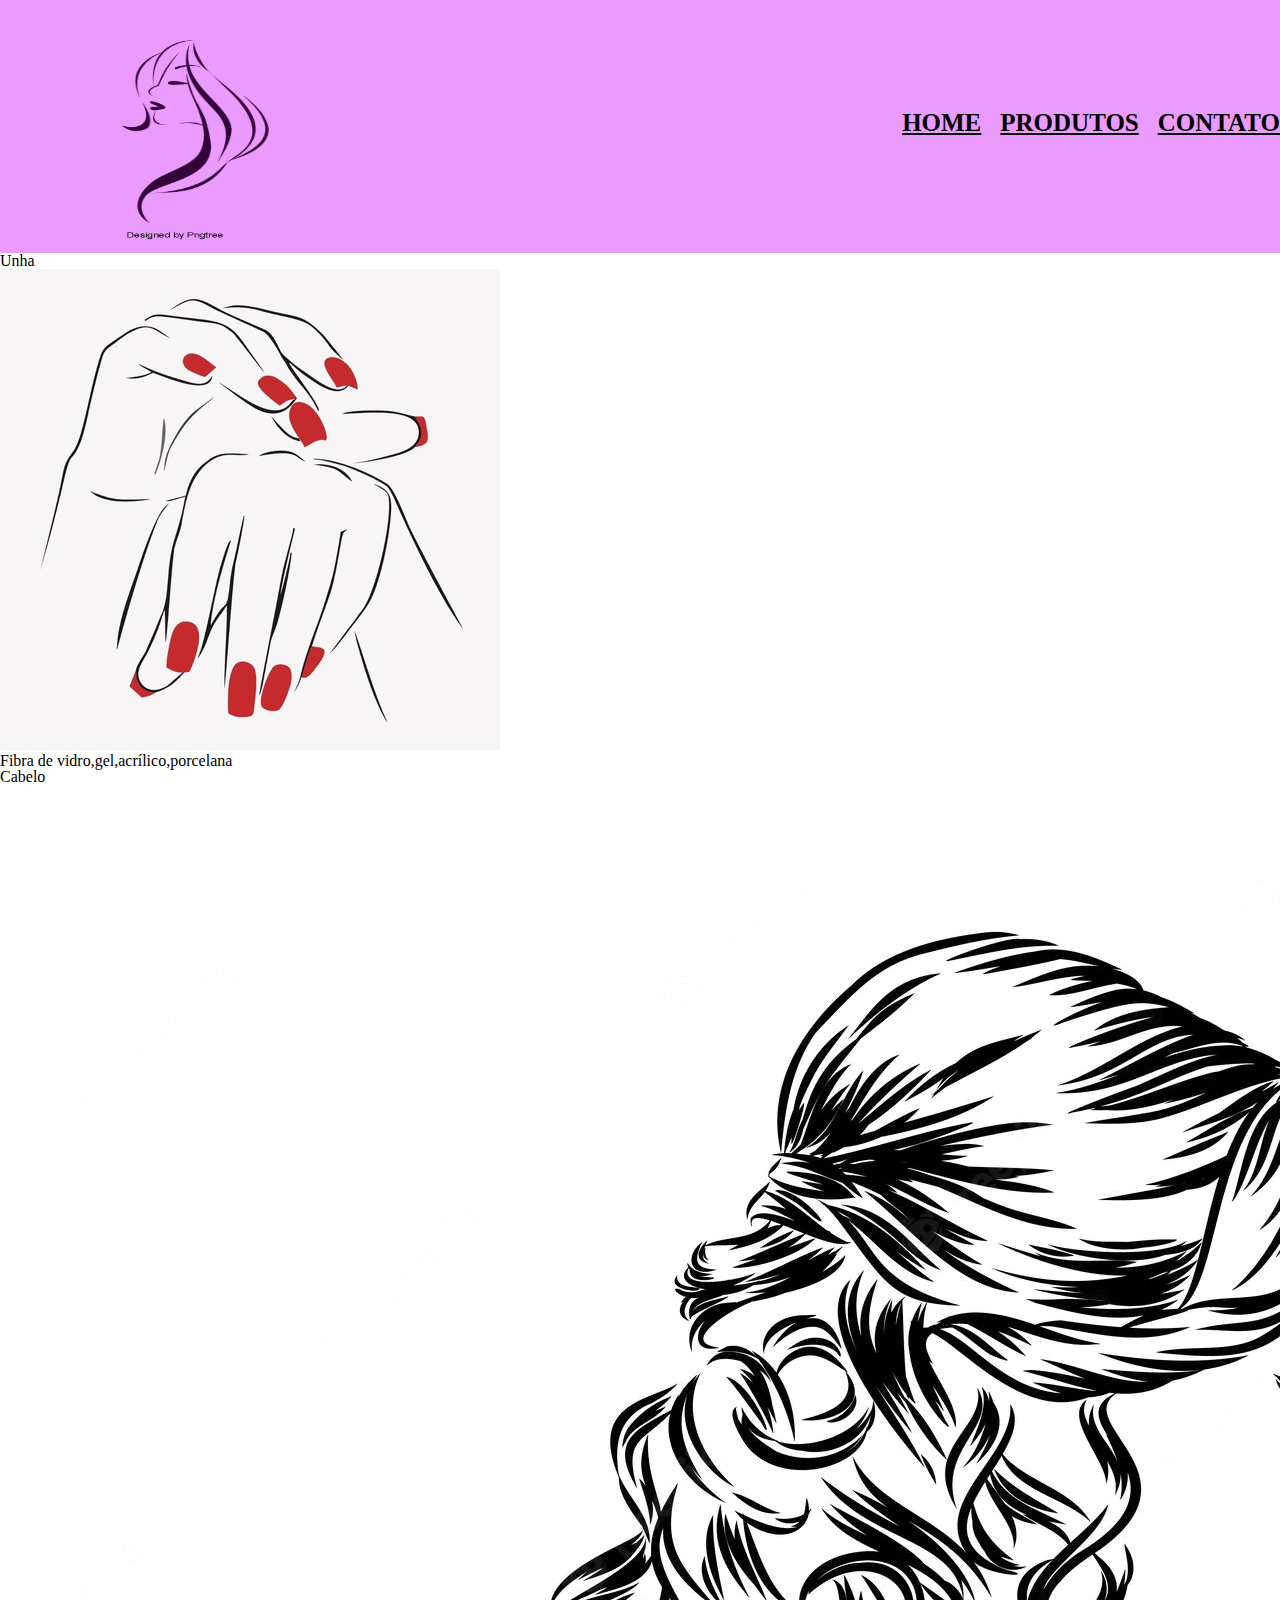
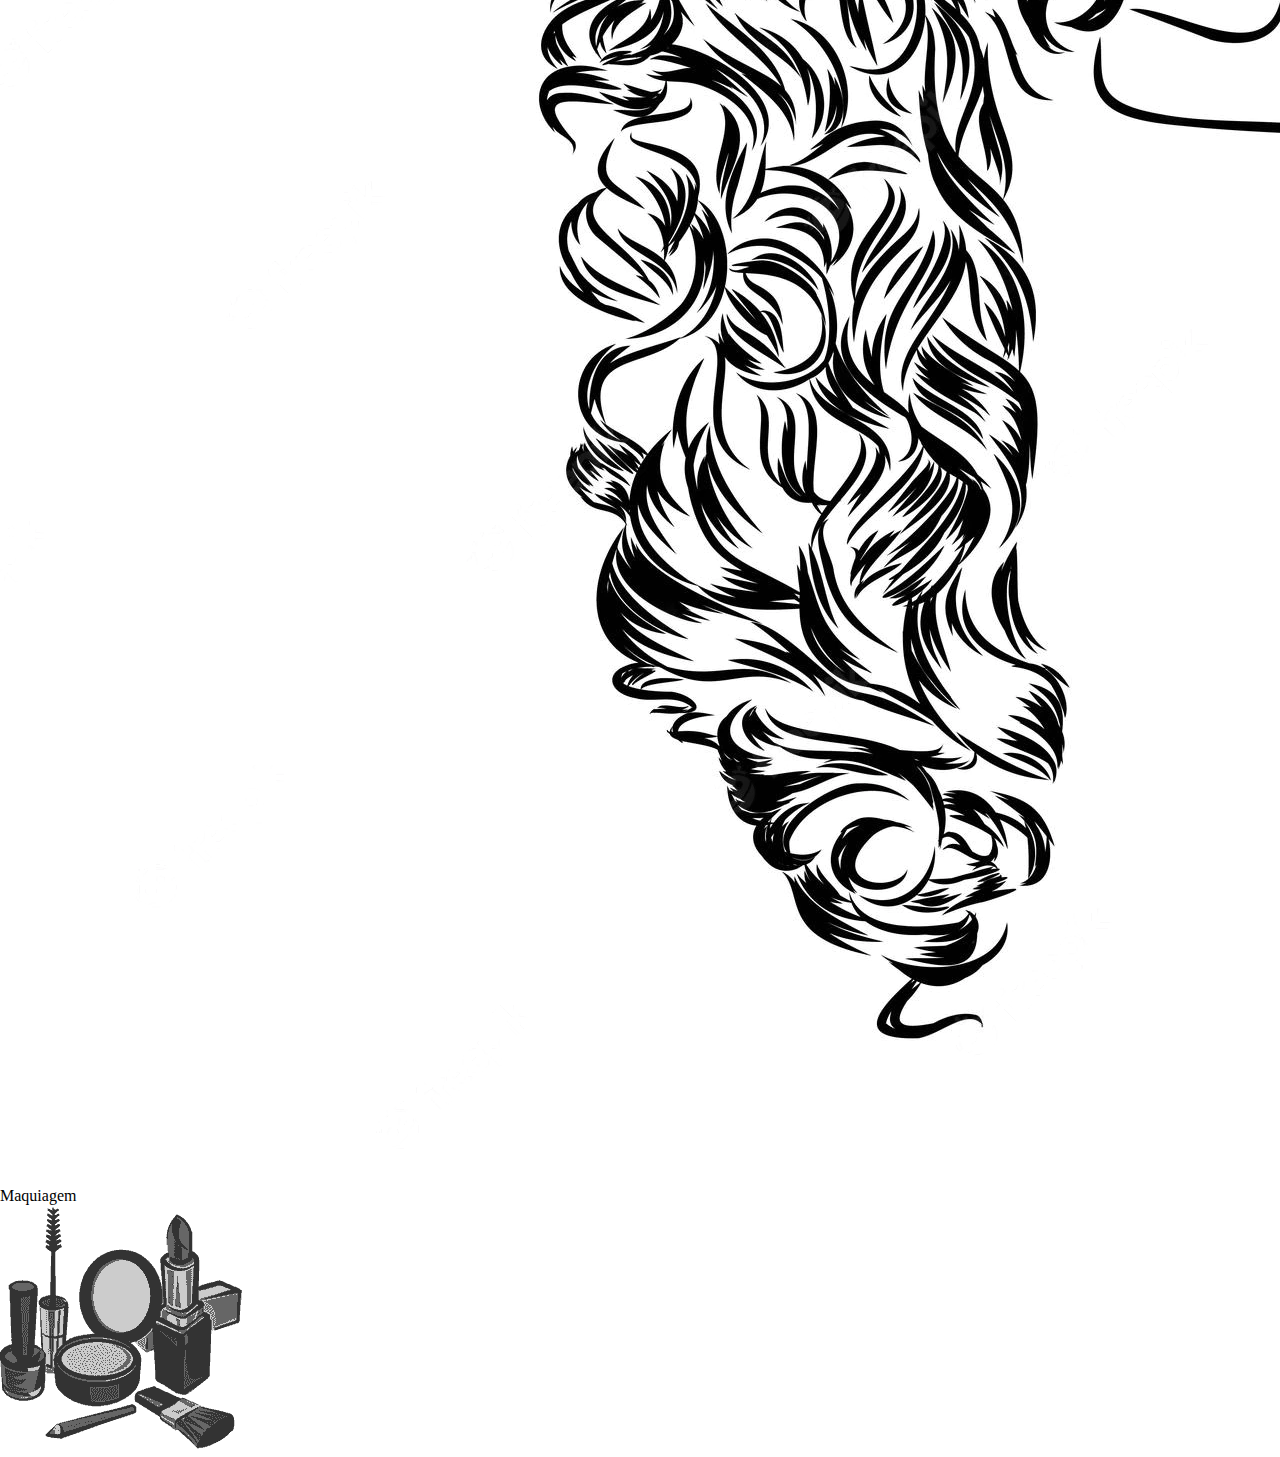
==== produtos.html @ 0b7d3837 "commit" ====
<!DOCTYPE html>
<html>
 <head>
      <meta charset="UTF-8">
      <title>produtos - salão winx</title>

      <link rel="stylesheet" href="reset.css">
      <link rel="stylesheet" href="produtos.css">
  </head>
  <body>
      <header>
          <div class="caixa">
                <h1><img src="logo.png" class="logo"></h1>  
                
                <nav>
                    <ul>
                         <li><a href="index.html">home</a></li>
                         <li><a href="produtos.html">produtos</a></li>
                         <li><a href="contato.html">contato</a></li>
                     </ul>
                 </nav>
             </div>
         </header> 

         <main>
             <ul>
                  <li>
                    <h2>Unha</h2>
                    <img src="unha preto e branco.gpj.jpg">
                    <p>Fibra de vidro,gel,acrílico,porcelana</p>
                    <p></p>
                  </li> 
                  
                  <li> 
                    <h2>Cabelo</h2>
                    <img src="penteado.jpg preto e branco.webp">
                    <p> </p>
                    <p></p>
                 </li>

                 <li>
                    <h2>Maquiagem</h2>
                    <img src="Maquiagem preto e branco.jpg">
                    <p></p>
                    <p></p>
                </li>
         </main>
     </body>
</html>
---- produtos.css ----
header {
  background-color: rgb(234, 155, 253);
}

.logo {
  width: 350px;
  height: 250px;
}

.caixa{
width: 940px;
}

nav{
position: absolute;
top: 110px;
right: 0;
}

nav li {
display: inline;
margin: 0 0 0 15px;
}

nav a {
text-transform: uppercase;
color: black;
font-weight: bold;
font-size: 25px;
}
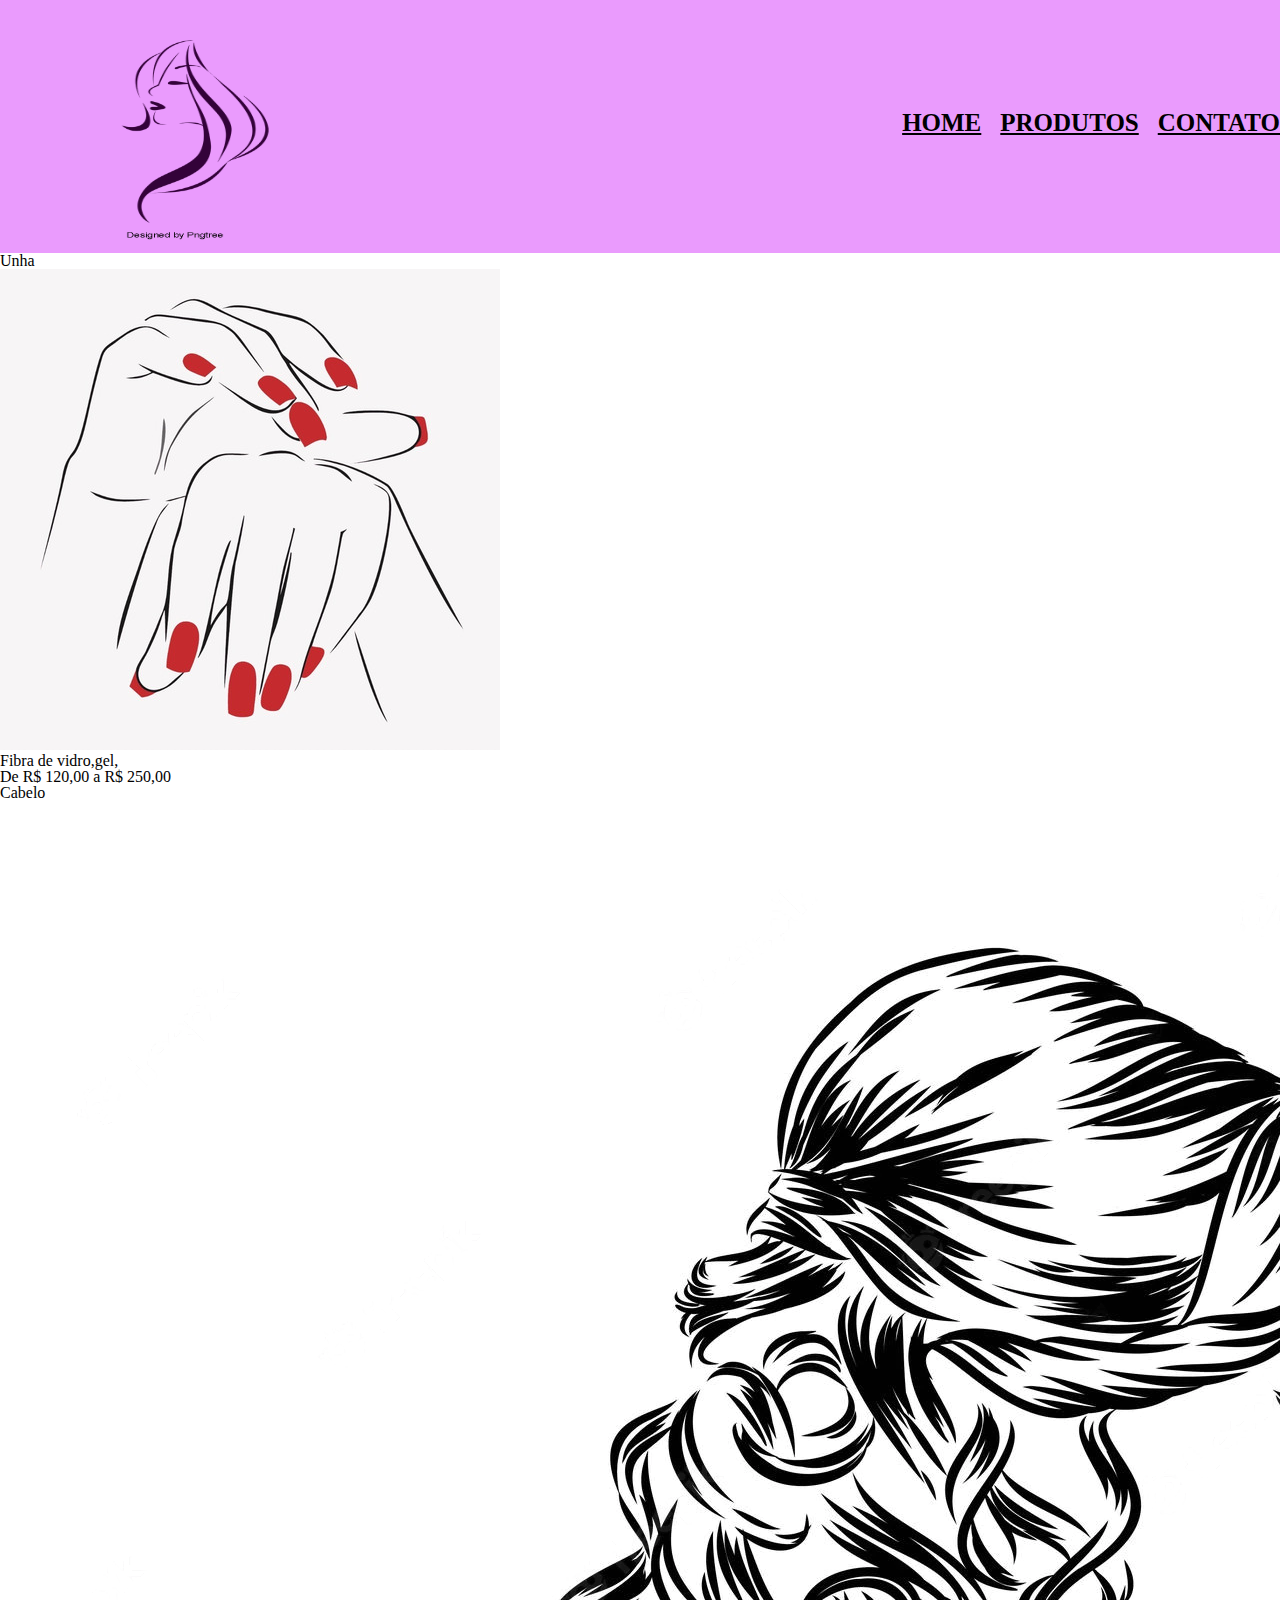
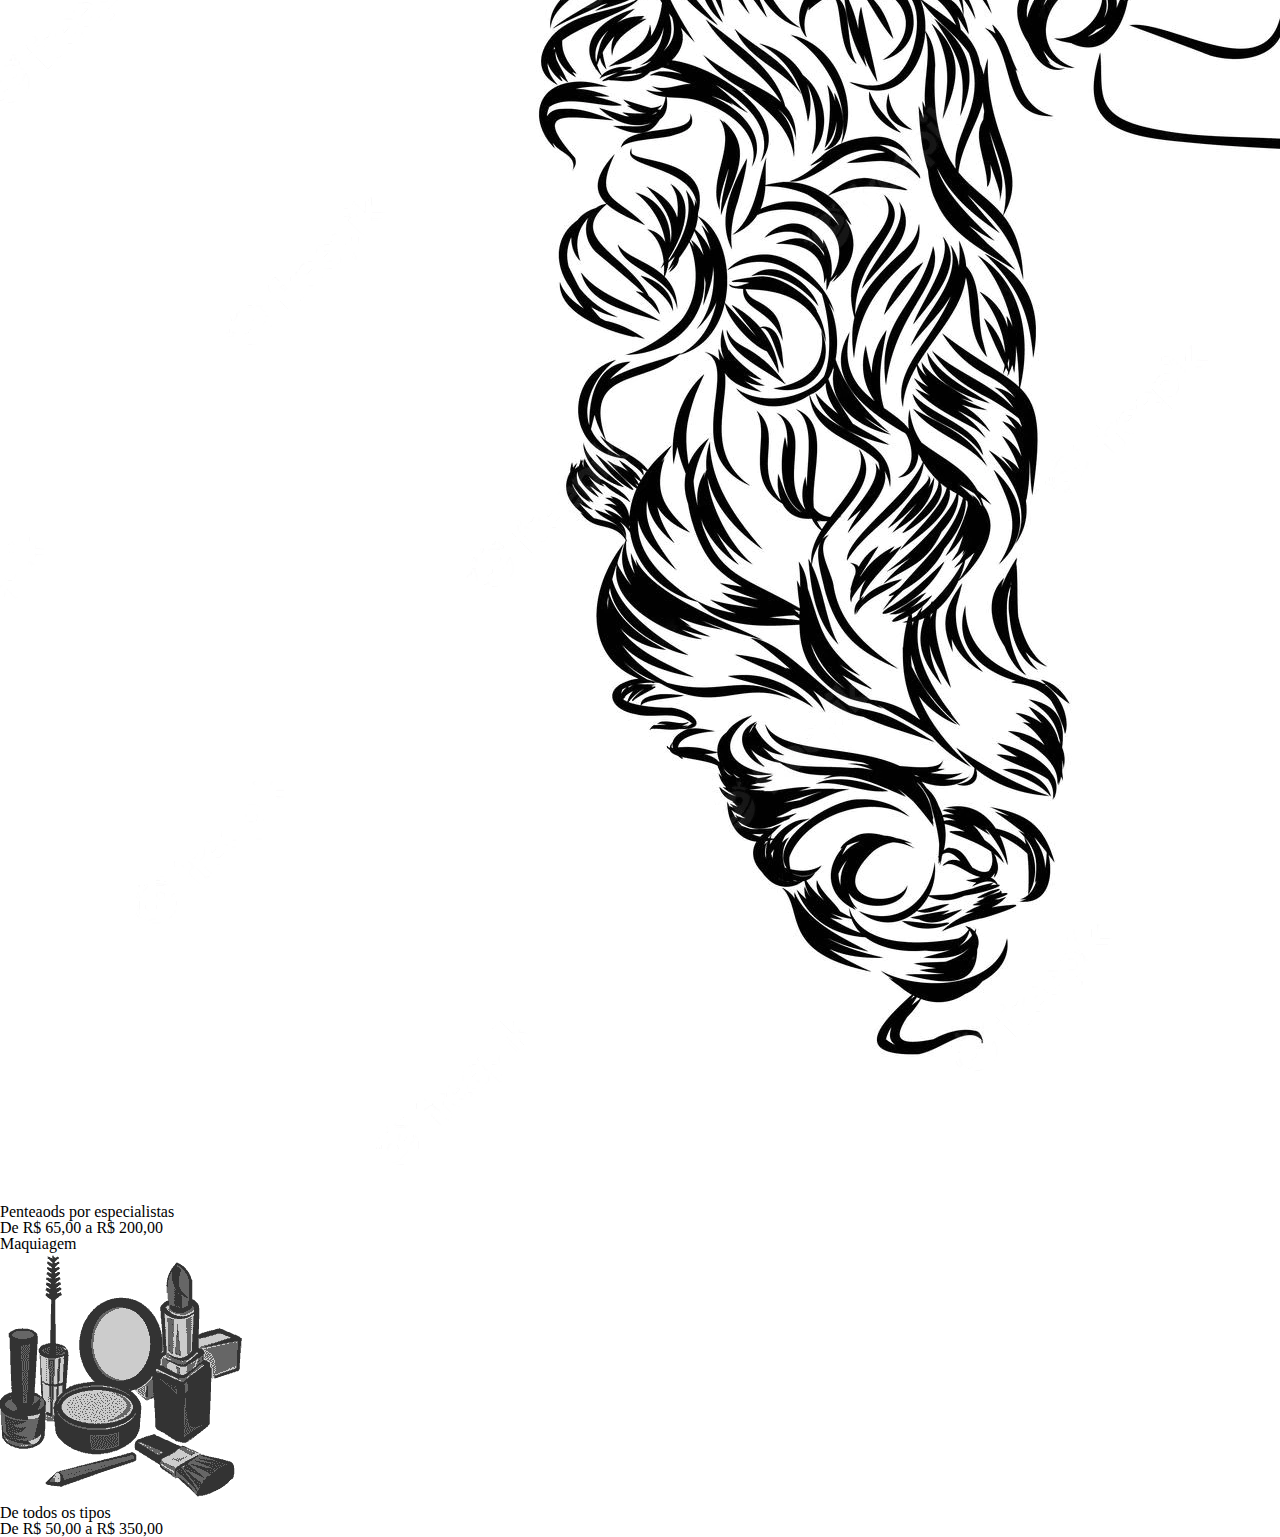
==== commit d4f87068: "commit" ====
--- a/produtos.html
+++ b/produtos.html
@@ -27,22 +27,22 @@
                   <li>
                     <h2>Unha</h2>
                     <img src="unha preto e branco.gpj.jpg">
-                    <p>Fibra de vidro,gel,acrílico,porcelana</p>
-                    <p></p>
+                    <p>Fibra de vidro,gel,</p>
+                    <p>De R$ 120,00 a R$ 250,00</p>
                   </li> 
                   
                   <li> 
                     <h2>Cabelo</h2>
                     <img src="penteado.jpg preto e branco.webp">
-                    <p> </p>
-                    <p></p>
+                    <p>Penteaods por especialistas</p>
+                    <p>De R$ 65,00 a R$ 200,00</p>
                  </li>
 
                  <li>
                     <h2>Maquiagem</h2>
                     <img src="Maquiagem preto e branco.jpg">
-                    <p></p>
-                    <p></p>
+                    <p>De todos os tipos</p>
+                    <p>De R$ 50,00 a R$ 350,00</p>
                 </li>
          </main>
      </body>
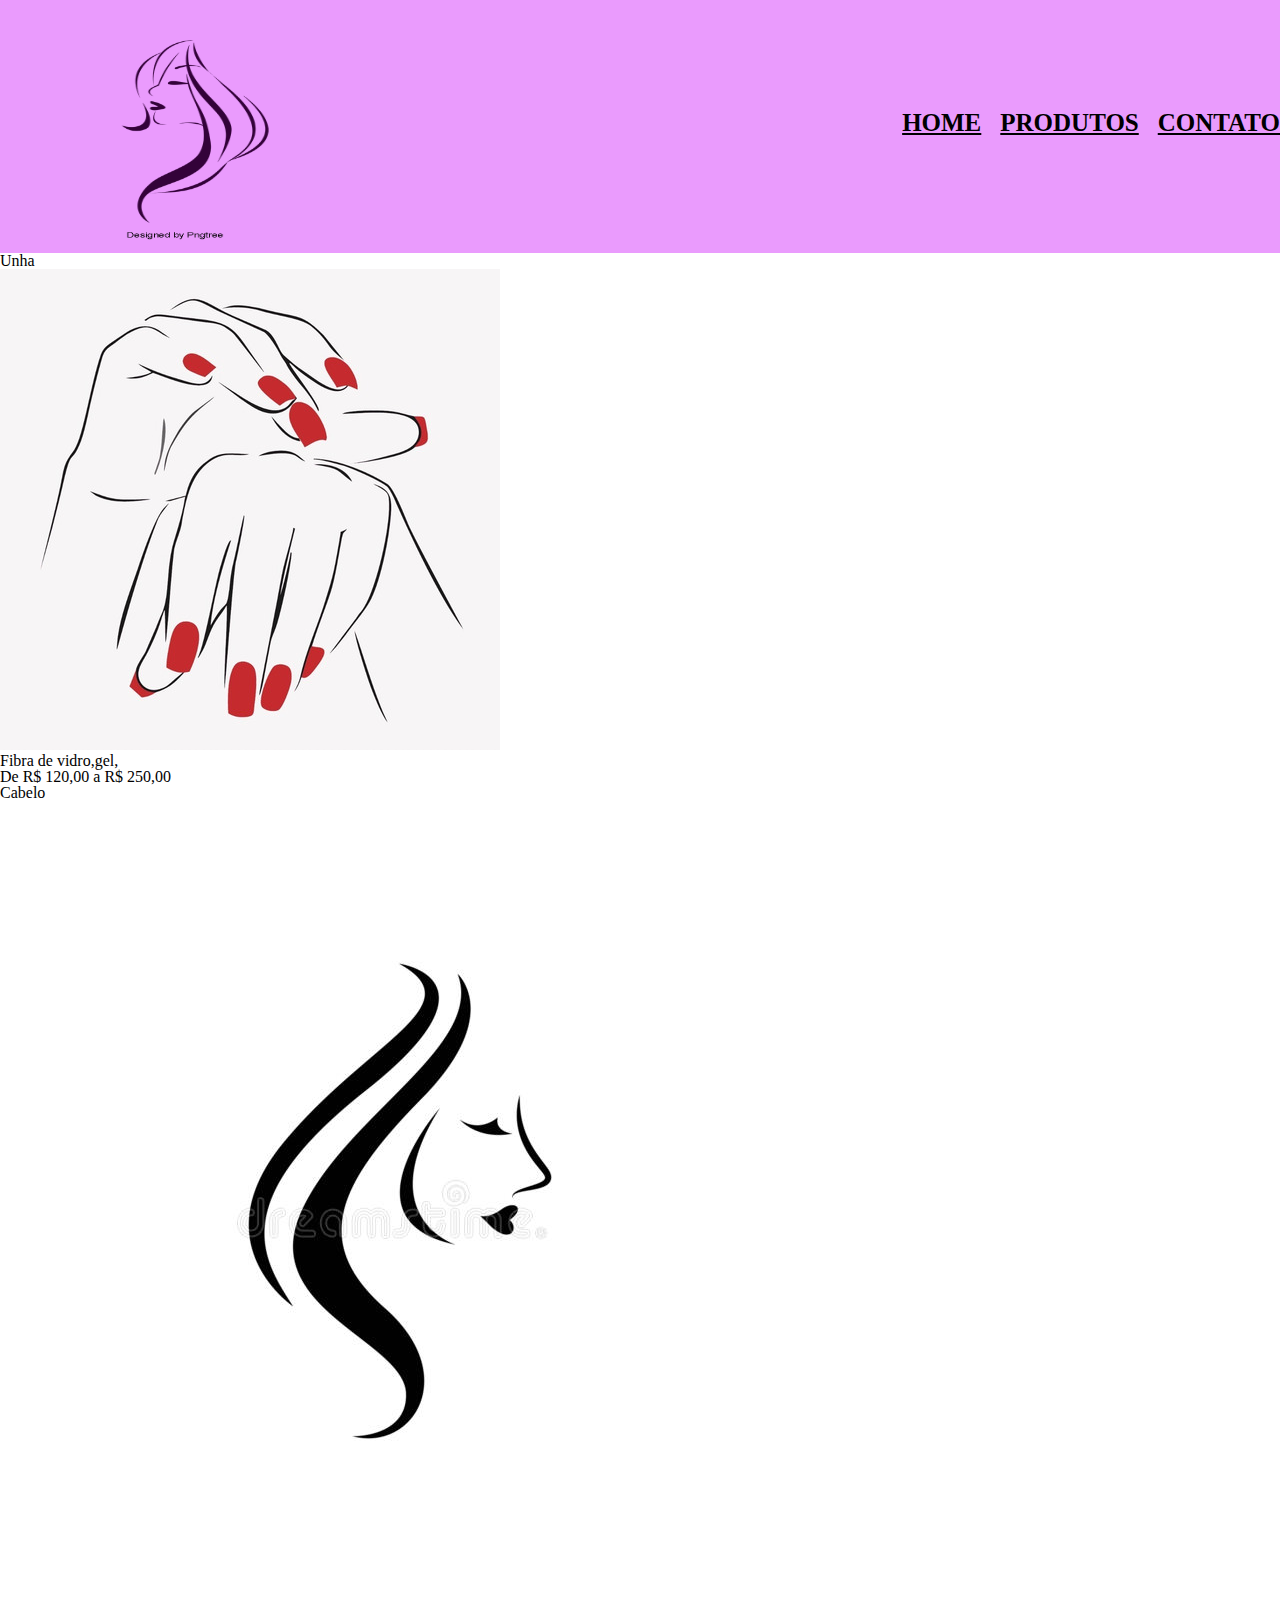
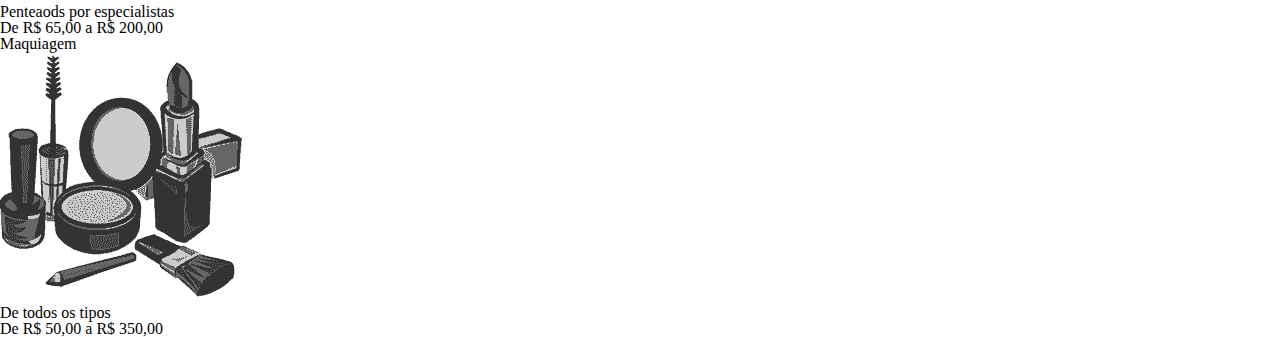
==== commit 10aeeadd: "commit" ====
--- a/produtos.html
+++ b/produtos.html
@@ -23,7 +23,7 @@
          </header> 
 
          <main>
-             <ul>
+             <ul class="produtos">
                   <li>
                     <h2>Unha</h2>
                     <img src="unha preto e branco.gpj.jpg">
@@ -33,7 +33,7 @@
                   
                   <li> 
                     <h2>Cabelo</h2>
-                    <img src="penteado.jpg preto e branco.webp">
+                    <img src="cabelo.jpg">
                     <p>Penteaods por especialistas</p>
                     <p>De R$ 65,00 a R$ 200,00</p>
                  </li>
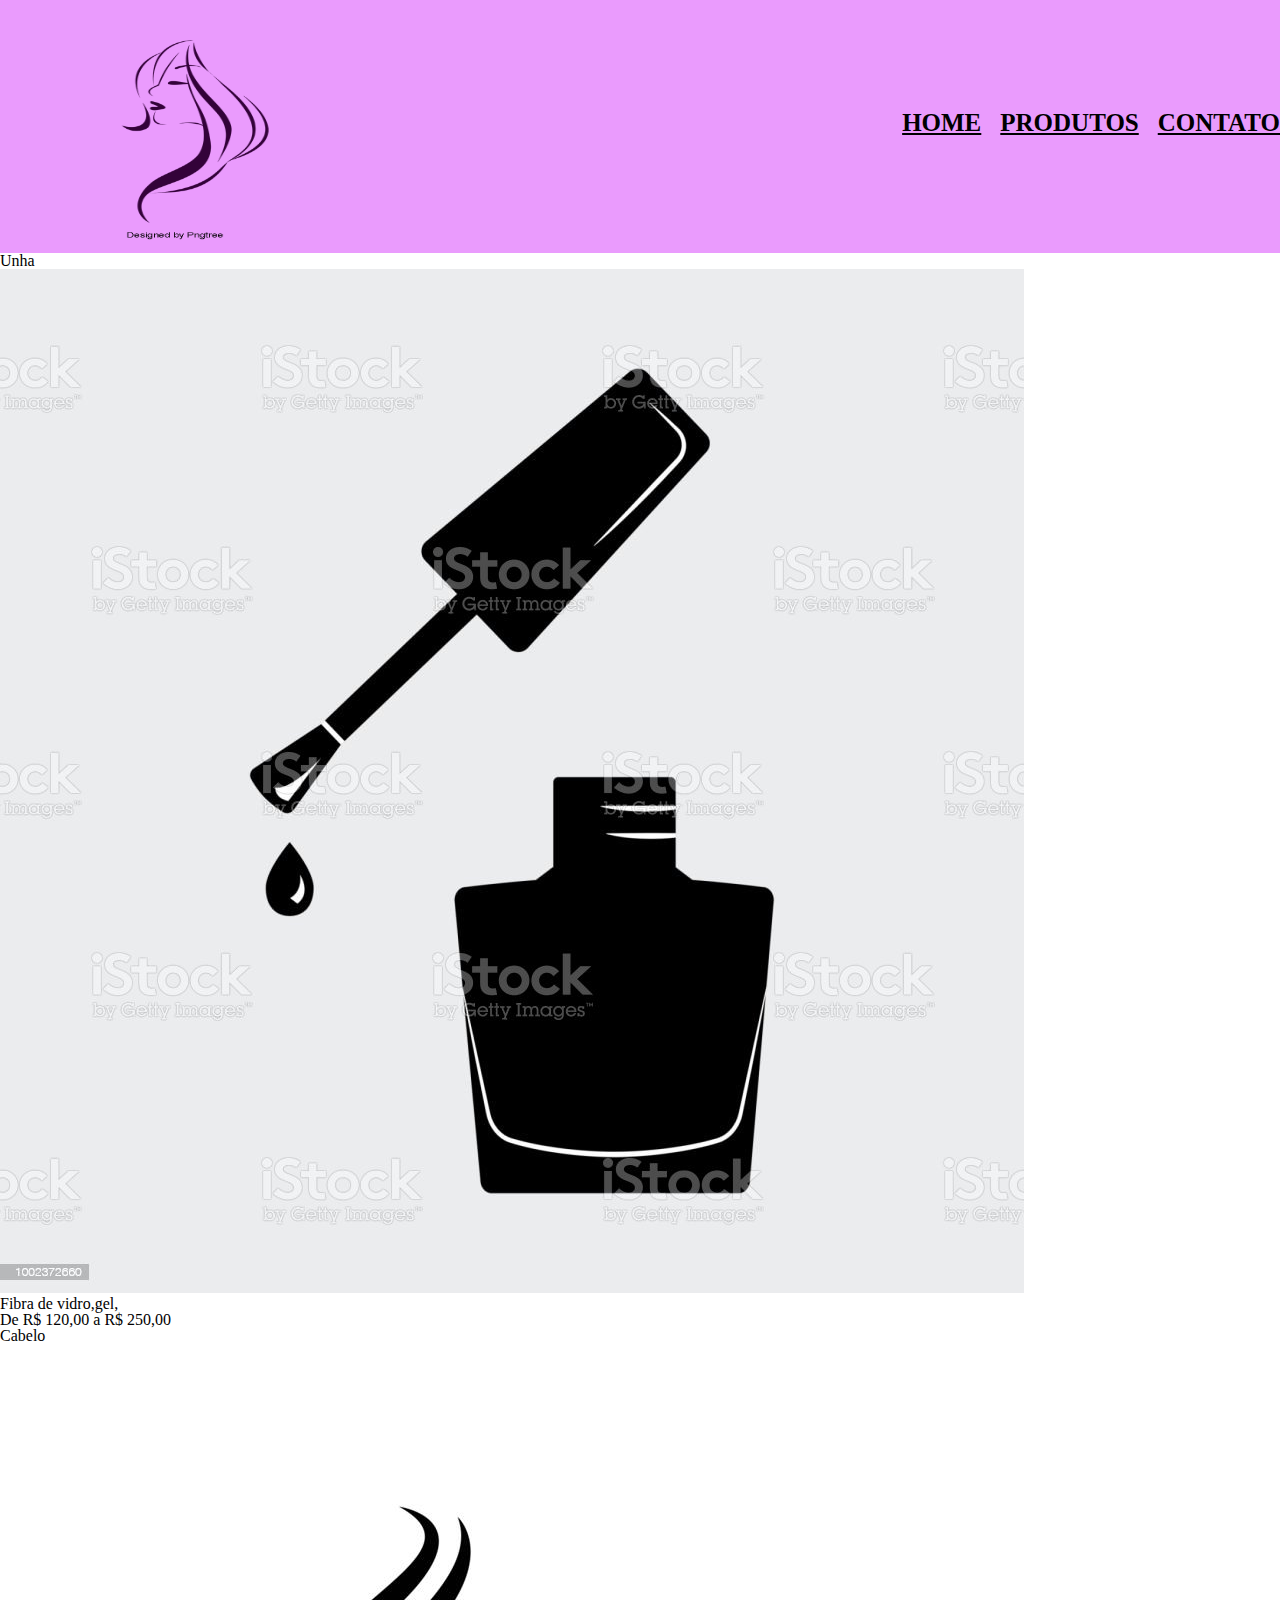
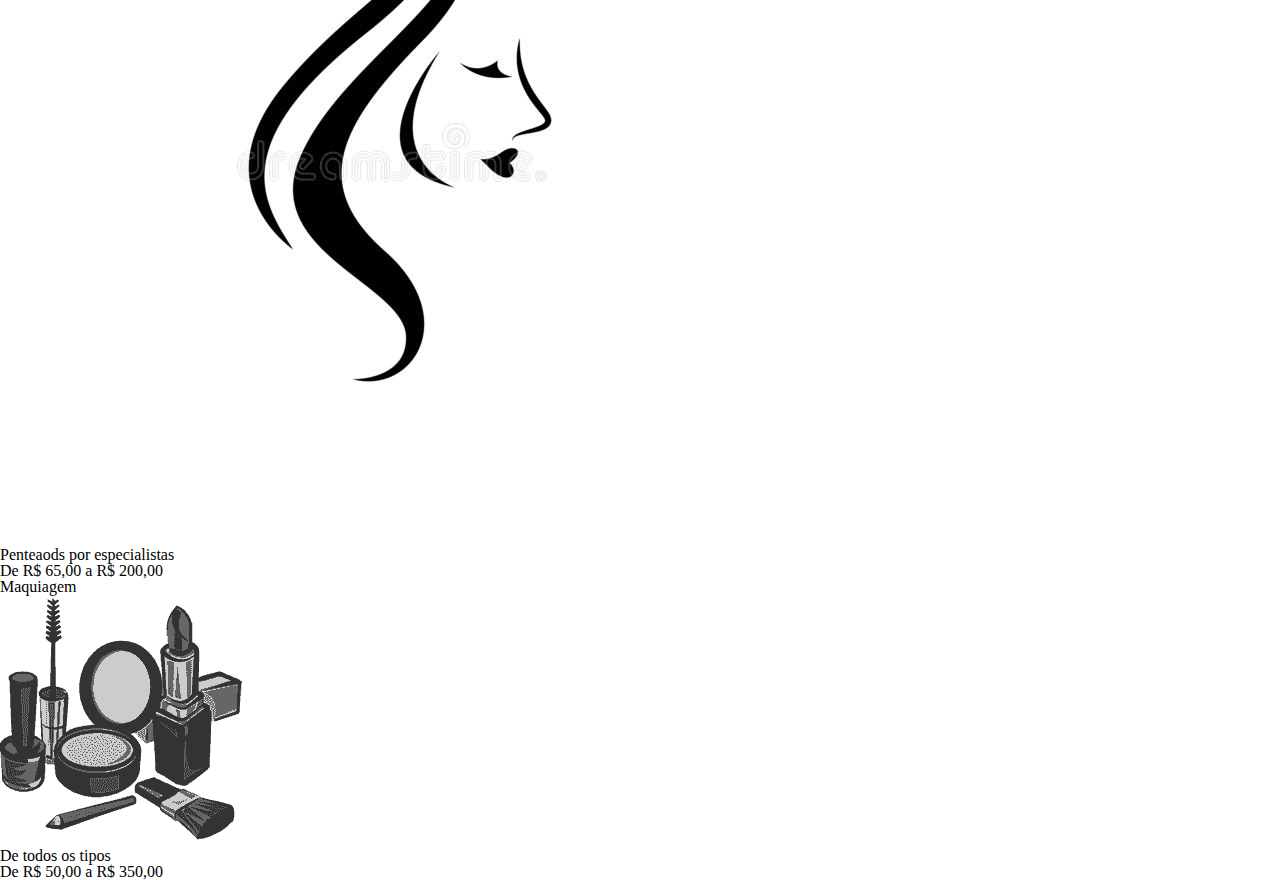
==== commit 65856e29: "commit" ====
--- a/produtos.html
+++ b/produtos.html
@@ -26,7 +26,7 @@
              <ul class="produtos">
                   <li>
                     <h2>Unha</h2>
-                    <img src="unha preto e branco.gpj.jpg">
+                    <img src="esmalte.jpg">
                     <p>Fibra de vidro,gel,</p>
                     <p>De R$ 120,00 a R$ 250,00</p>
                   </li> 
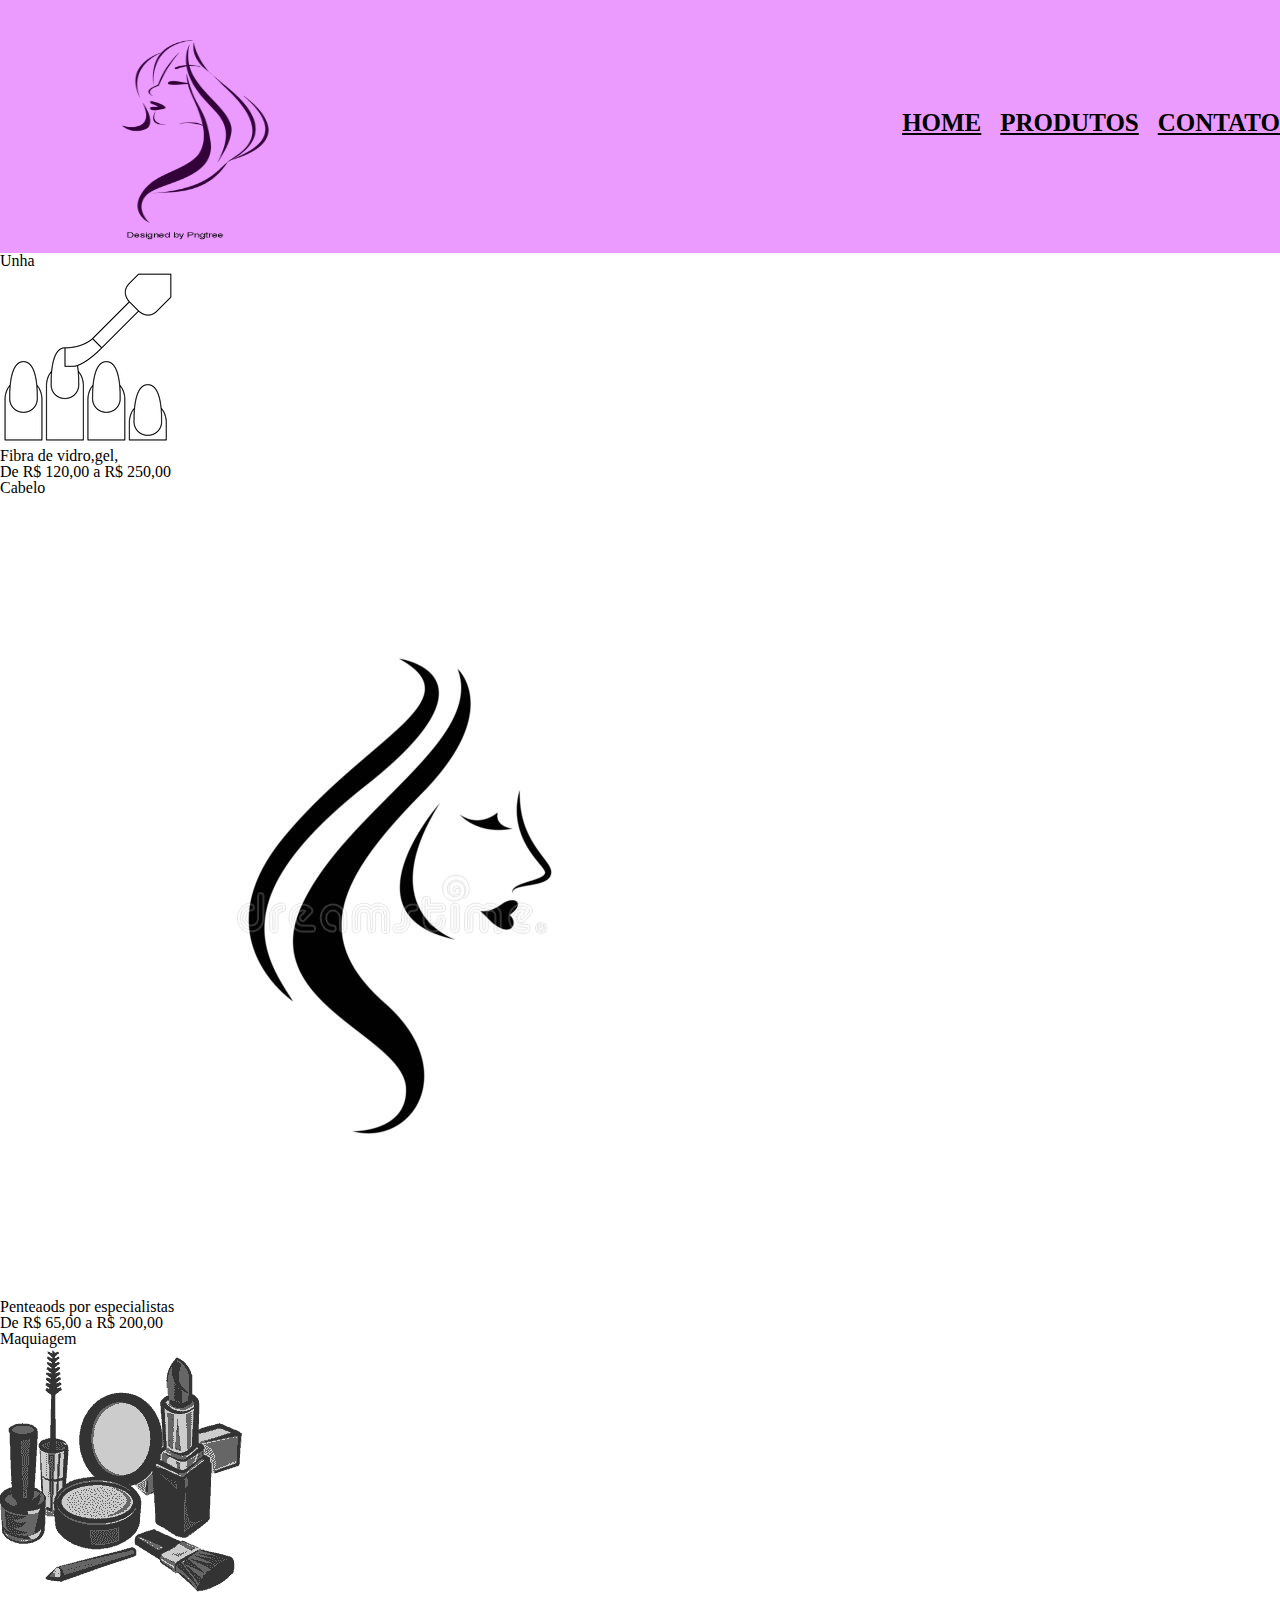
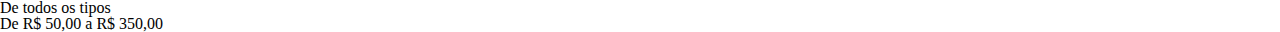
==== commit 6db04e3d: "commit" ====
--- a/produtos.html
+++ b/produtos.html
@@ -26,7 +26,7 @@
              <ul class="produtos">
                   <li>
                     <h2>Unha</h2>
-                    <img src="esmalte.jpg">
+                    <img src="unha.jpg">
                     <p>Fibra de vidro,gel,</p>
                     <p>De R$ 120,00 a R$ 250,00</p>
                   </li> 
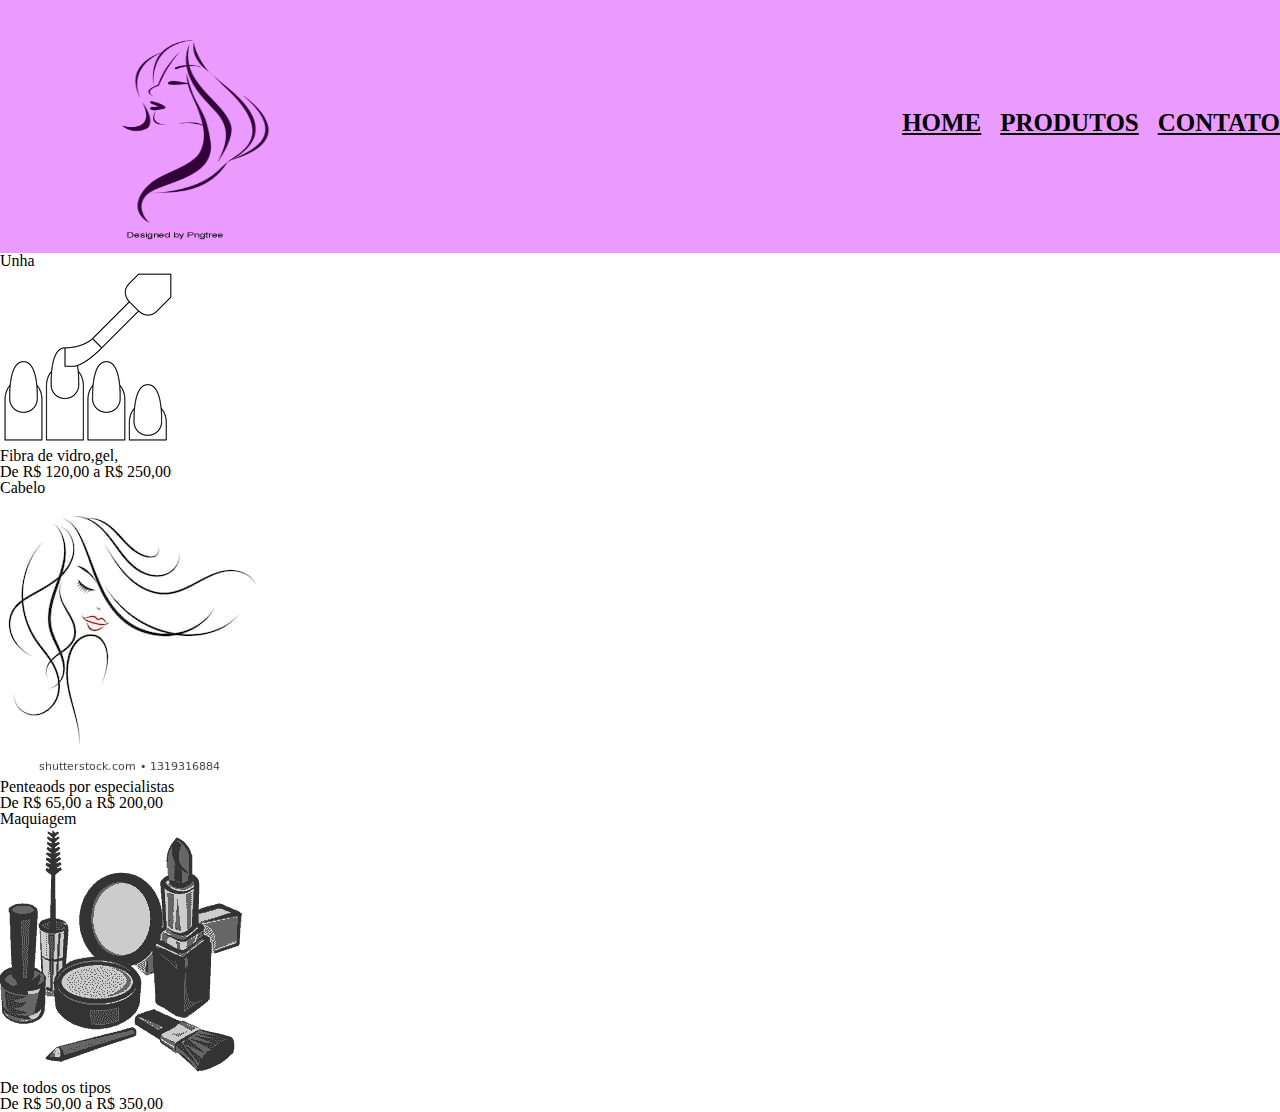
==== commit 05955ad8: "commit" ====
--- a/produtos.html
+++ b/produtos.html
@@ -33,7 +33,7 @@
                   
                   <li> 
                     <h2>Cabelo</h2>
-                    <img src="cabelo.jpg">
+                    <img src="cabeloo.jpg">
                     <p>Penteaods por especialistas</p>
                     <p>De R$ 65,00 a R$ 200,00</p>
                  </li>
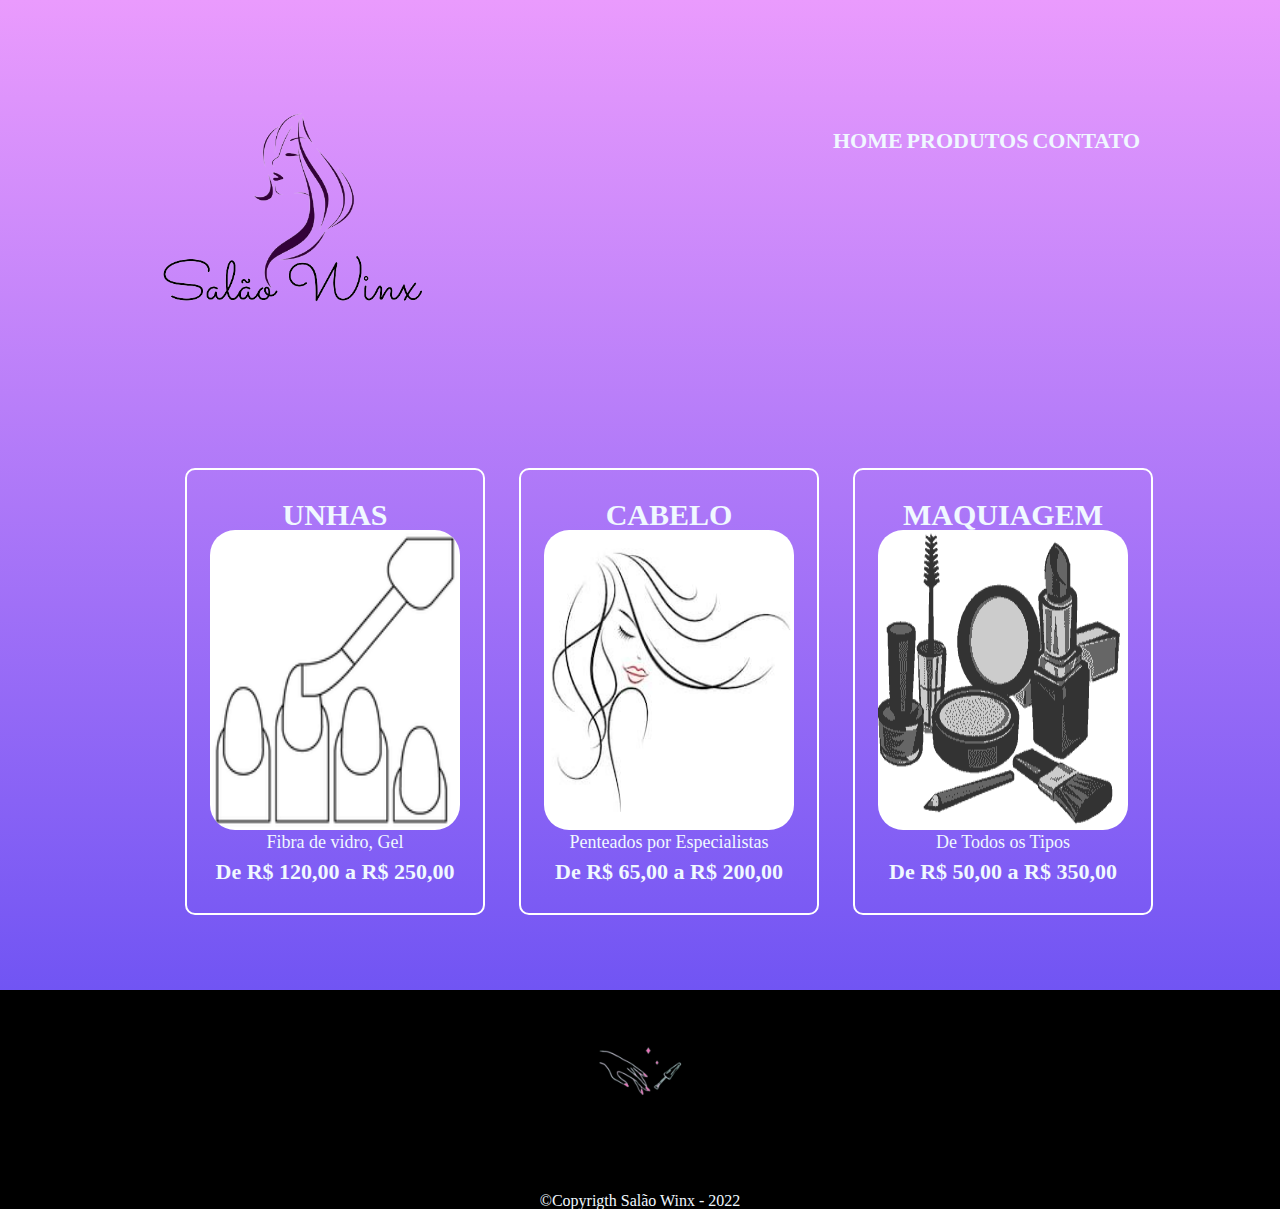
==== commit 42515086: "commit" ====
--- a/produtos.html
+++ b/produtos.html
@@ -1,49 +1,79 @@
 <!DOCTYPE html>
 <html>
- <head>
-      <meta charset="UTF-8">
-      <title>produtos - salão winx</title>
+    <head>
+        
+        <meta charset="UTF-8">
+        <title>Salão Winx - Produtos</title>
 
-      <link rel="stylesheet" href="reset.css">
-      <link rel="stylesheet" href="produtos.css">
-  </head>
-  <body>
-      <header>
-          <div class="caixa">
-                <h1><img src="logo.png" class="logo"></h1>  
-                
+        <link rel="stylesheet" href="reset.css">
+        <link rel="stylesheet" href="produtos.css">
+    
+    </head>
+
+    <body>
+        
+        <header>
+
+            <div class="caixa">
+                <h1><img src="logo.png" id="logo"></h1>
+
                 <nav>
                     <ul>
-                         <li><a href="index.html">home</a></li>
-                         <li><a href="produtos.html">produtos</a></li>
-                         <li><a href="contato.html">contato</a></li>
-                     </ul>
-                 </nav>
-             </div>
-         </header> 
+                        <li><a href="index.html">Home</a></li>
+                        <li><a href="produtos.html">Produtos</a></li>
+                        <li><a href="contato.html">Contato</a></li>
+                    </ul>
+                </nav>
+            
+            </div>
+        
+        </header>
 
-         <main>
-             <ul class="produtos">
-                  <li>
-                    <h2>Unha</h2>
-                    <img src="unha.jpg">
-                    <p>Fibra de vidro,gel,</p>
-                    <p>De R$ 120,00 a R$ 250,00</p>
-                  </li> 
-                  
-                  <li> 
-                    <h2>Cabelo</h2>
-                    <img src="cabeloo.jpg">
-                    <p>Penteaods por especialistas</p>
-                    <p>De R$ 65,00 a R$ 200,00</p>
-                 </li>
+        <main>
 
-                 <li>
-                    <h2>Maquiagem</h2>
-                    <img src="Maquiagem preto e branco.jpg">
-                    <p>De todos os tipos</p>
-                    <p>De R$ 50,00 a R$ 350,00</p>
-                </li>
-         </main>
-     </body>
+            <ul class="produtos">
+
+                <div>
+
+                    <li>
+
+                    <h2> Unhas </h2>
+                        <img src="unha.png" id="fotosprodutos">
+                        
+                        <p class="produto-descricao"> Fibra de vidro, Gel </p>
+                        
+                        <p class="produto-preco"> De R$ 120,00 a R$ 250,00 </p>
+                    </li>
+                    
+                    <li>
+                    <h2> Cabelo </h2>
+                        <img src="cabelo.png" id="fotosprodutos">
+                        
+                        <p class="produto-descricao"> Penteados por Especialistas </p>
+                        
+                        <p class="produto-preco"> De R$ 65,00 a R$ 200,00 </p>
+                    </li>
+                    
+                    <li>
+                    <h2> Maquiagem </h2>
+                        <img src="maquiagem.png" id="fotosprodutos">
+                        
+                        <p class="produto-descricao"> De Todos os Tipos </p>
+                        
+                        <p class="produto-preco"> De R$ 50,00 a R$ 350,00 </p>
+                    </li>
+
+                </div>
+                
+            </ul>
+
+        </main>
+
+        <footer>
+            <img src="logofooter.png" class="logo-winx">
+            <p class="copyrigth">&copy;Copyrigth Salão Winx - 2022</p>
+        </footer>
+    
+    </body>
+
 </html>--- a/produtos.css
+++ b/produtos.css
@@ -1,30 +1,230 @@
-header {
-  background-color: rgb(234, 155, 253);
-}
-
-.logo {
-  width: 350px;
-  height: 250px;
-}
-
-.caixa{
-width: 940px;
-}
-
-nav{
-position: absolute;
-top: 110px;
-right: 0;
-}
-
-nav li {
-display: inline;
-margin: 0 0 0 15px;
-}
-
-nav a {
-text-transform: uppercase;
-color: black;
-font-weight: bold;
-font-size: 25px;
-}+html {
+	background: linear-gradient(rgb(234, 155, 253),rgb(86, 69, 241));
+}
+
+body {
+	margin: 0 auto;
+}
+
+header {
+	padding: 20px 0;
+}
+
+.caixa {
+	position: relative;
+	width: 1000px;
+	margin: 0 auto;
+}
+
+nav {
+	position: absolute;
+	top: 110px;
+	right: 0;
+}
+
+h2 {
+	color: aliceblue;
+	text-transform: uppercase;
+	font-weight: bold;
+}
+
+p {
+	color: aliceblue;
+}
+
+nav li {
+	display: inline;
+}
+
+nav a {
+	text-transform: uppercase;
+	color: aliceblue;
+	font-weight: bold;
+	font-size: 22px;
+	text-decoration: none;
+}
+
+nav a:hover {
+	color:  #C78C19;
+	text-decoration: none;
+}
+
+div {
+	padding: 25px 0;
+}
+
+.produtos {
+	width: 1000px;
+	margin: 0 auto;
+	padding:  50px 0;
+}
+
+.produtos li {
+	display: inline-block;
+	text-align:  center;
+	width:  30%;
+	vertical-align: top;
+	margin:  0 1.5%;
+	padding: 30px 20px;
+	box-sizing: border-box;
+	border: 2px solid #ffffff;
+	border-radius: 10px;
+}
+
+.produtos li:hover {
+	border-color: #C78C19;
+}
+
+.produtos li:active {
+	border-color: #088C19;
+}
+
+.produtos li:hover h2 {
+	font-size: 34px;
+}
+
+.produtos h2 {
+	font-size:  30px;
+	font-weight: bold;
+}
+
+.produto-descricao{
+	font-size:  18px;
+}
+
+.produto-preco {
+	font-size:  22px;
+	font-weight:  bold;
+	margin-top:  10px;
+}
+
+footer {
+	text-align: center;
+	background: #000000
+
+}
+
+.copyright {
+	color: #FFFFFF;
+    font-size: 13px;
+
+}
+
+main {
+ 	width: 940px;
+ 	margin: 0 auto;
+}
+
+form {
+ 	margin: 40px 0;
+}
+
+form label, form legend {
+ 	display:  block; 
+ 	font-size: 20px;
+ 	margin: 0 0 10px;
+}
+
+.input-padrao {
+ 	display: block;
+ 	margin: 0 0 20px;
+    padding: 10px 25px;
+    width: 50%;
+}
+
+.checkbox {
+	margin: 20px 0;
+}
+
+.enviar {
+	width: 40%;
+	padding: 15px 0;
+	background: orange;
+	color: white;
+	font-weight: bold;
+	font-size: 18px;
+	border: none;
+    border-radius: 5px;
+    transition: 1s all;
+    cursor: pointer;
+}
+
+.enviar:hover {
+	background:  darkorange;
+	transform: scale(1.2);
+}
+
+table {
+	margin: 20px 0 40px;
+}
+
+thead {
+	background: #555555;
+	color: white;
+	font-weight: bold;
+}
+
+td, th {
+	border: 1px solid aliceblue;
+	padding: 8px 15px;
+	color: aliceblue;
+}
+
+label {
+	color: aliceblue;
+}
+
+form label, form p {
+	display: block;
+	font-size: 20px;
+	margin: 0 0 10px;
+}
+
+.logo-winx {
+	width: 200px;
+	height: 200px;
+}
+
+#banner {
+	width: 100%;
+	height: 250px;
+}
+
+#logo {
+	width: 300px;
+	height: 300px;
+}
+
+#fotosprodutos {
+	height: 300px;
+	width: 250px;
+	border-radius: 25px;
+}
+
+#letras {
+	font-family: "Lucida Console", Monaco, monospace;
+	font-size: 25px;
+	letter-spacing: 0px;
+	word-spacing: -5px;
+	color: #FFFFFF;
+	font-weight: 700;
+	text-decoration: none solid rgb(68, 68, 68);
+	font-style: normal;
+	font-variant: small-caps;
+	text-transform: capitalize;
+	text-shadow: 0 0 5px #FFF, 0 0 10px #FFF, 0 0 15px #FFF, 0 0 20px #49ff18, 0 0 30px #49FF18, 0 0 40px #49FF18, 0 0 55px #49FF18, 0 0 75px #49ff18, 0px 0px 0px rgba(206,0,0,0);
+}
+
+#preço {
+	font-family: "Lucida Console", Monaco, monospace;
+	font-size: 25px;
+	letter-spacing: 0px;
+	word-spacing: -5px;
+	color: #FFFFFF;
+	font-weight: 700;
+	text-decoration: none solid rgb(68, 68, 68);
+	font-style: normal;
+	font-variant: small-caps;
+	text-transform: capitalize;
+	text-shadow: 0 0 5px #FFF, 0 0 10px #FFF, 0 0 15px #FFF, 0 0 20px #49ff18, 0 0 30px #49FF18, 0 0 40px #49FF18, 0 0 55px #49FF18, 0 0 75px #49ff18, 0px 0px 0px rgba(206,0,0,0);
+}
